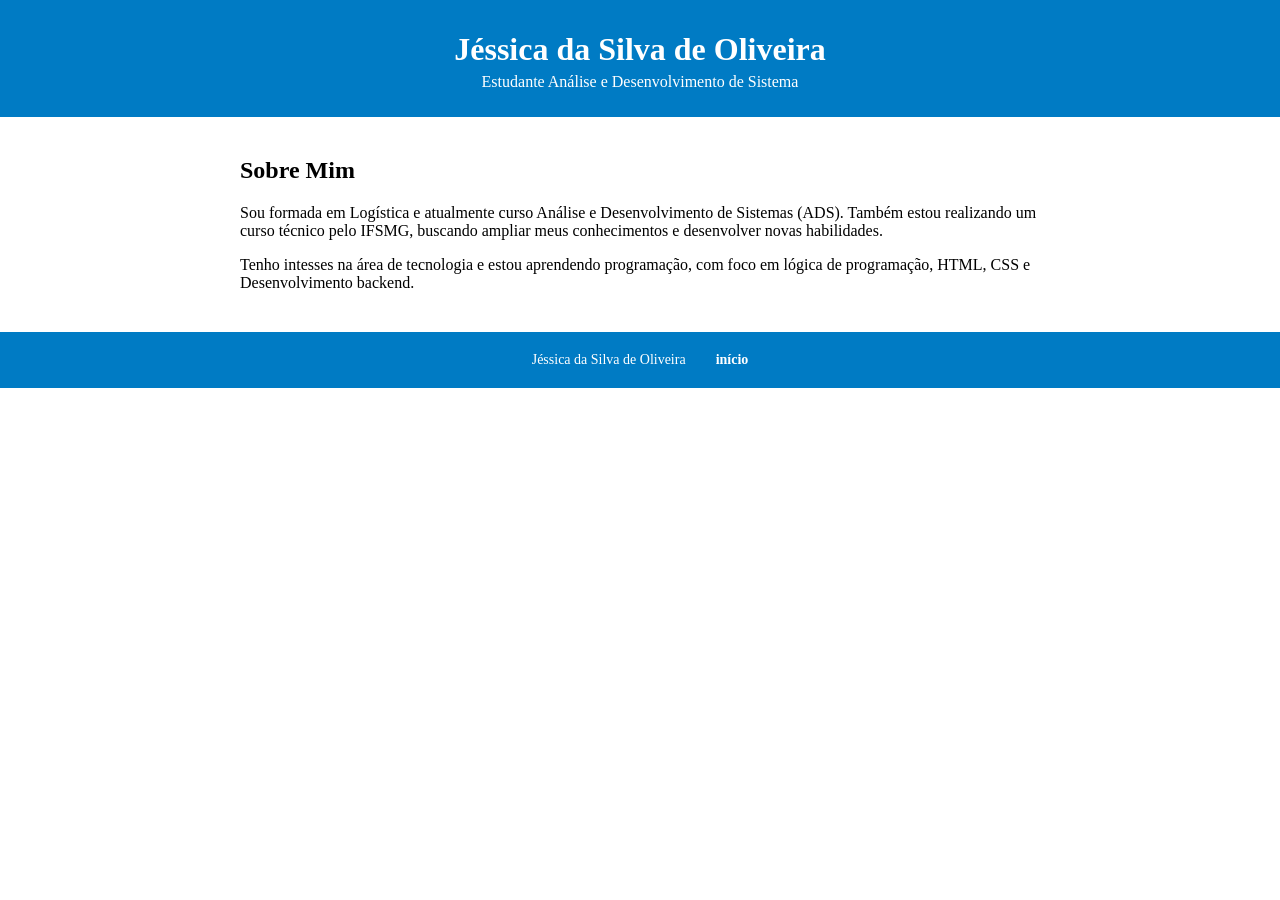
==== pagina-pessoal/sobre.html @ 3a4ec6f9 "Add files via upload" ====
<!DOCTYPE html>
<html lang="pt-br">
<head>
    <meta charset="UTF-8">
    <meta name="viewport" content="width=device-width, initial-scale=1.0">
    <link rel="stylesheet" href="style.css"> 
    <title>SobreMim</title>
</head>
<body>
    <header>
        <h1>Jéssica da Silva de Oliveira</h1>
        <p>Estudante Análise e Desenvolvimento de Sistema</p>
    </header>

    <main>
        <section>   
            <h2>Sobre Mim</h2>
            <p>Sou formada em Logística e atualmente curso Análise e Desenvolvimento de Sistemas (ADS). Também estou realizando um curso técnico pelo IFSMG, buscando ampliar meus conhecimentos e desenvolver novas habilidades.</p>

            <p>Tenho intesses na área de tecnologia e estou aprendendo programação, com foco em lógica de programação, HTML, CSS e Desenvolvimento backend.</p>

        </section>
    </main>

    <footer>
        <p>Jéssica da Silva de Oliveira</p>
        <a href="index.html">início</a>
    </footer>

</body>
</html>
---- pagina-pessoal/style.css ----
body {
    margin: 0;
    padding: 0;
}


header {
     background-color: #007bc4;
     color: white;
     padding: 10px;
     text-align: center;
}

header p {
    margin-top: 0px;
}
header h1 {
    margin-bottom: 5px;
    
}

html {
    scroll-behavior:smooth;
}

header nav ul {
    padding: 10px 0;
    text-align: center;
    display: flex;
    justify-content: center;
    list-style: none;
    margin-top:35px;                                                                                         margin-bottom: 20px;
}

header nav a {
    color: #333333;
    text-decoration: none;
    font-size: 16px;
    font-weight: 600;
    padding: 10px 24px;
    border-radius: 20px;
    background-color: #ffffff;
    box-shadow: 0 4px 10px ;
    margin: 0 12px;
} 

main {
     max-width: 800px;
     margin: 40px auto;
     padding: 0 20px;
}

main ol {
    padding-left:20px;
    line-height: 1.8;
}

.apresentacao {
    margin-bottom: 40px;
    padding: 10px 0;
}

.apresentacao h2 {
    color: #007bc4;
    font-size: 24px;
    margin-bottom: 12px;
}

.apresentacao p {
    font-size: 16px;
    margin: 0;
    line-height: 1.6;
    margin-bottom: 20px;
}

imng {

    margin-left: 20px; 

}


.card {
    background-color: #ffffff;
    padding: 30px;
    margin-bottom: 25px;
    border-radius: 12px;
    box-shadow: 0 4px 12px;
}

.card h2 {
    color: #007bc4;
    margin-top: 0;
    margin-bottom: 15px;
    font-size: 22px;                                                                                     
}

footer {
    background-color: #007bc4;
    color: #ffffff;
    padding: 20px;
    width: 100%;
    display: flex;
    justify-content: center;
    align-items:center;
    box-sizing:border-box;
    gap:30px;
}

footer p {
    margin: 0; 
    font-size: 14px;
}

footer a {
    color: #ffffff;
    text-decoration: none;
    font-weight: 600;
    font-size: 14px;
}
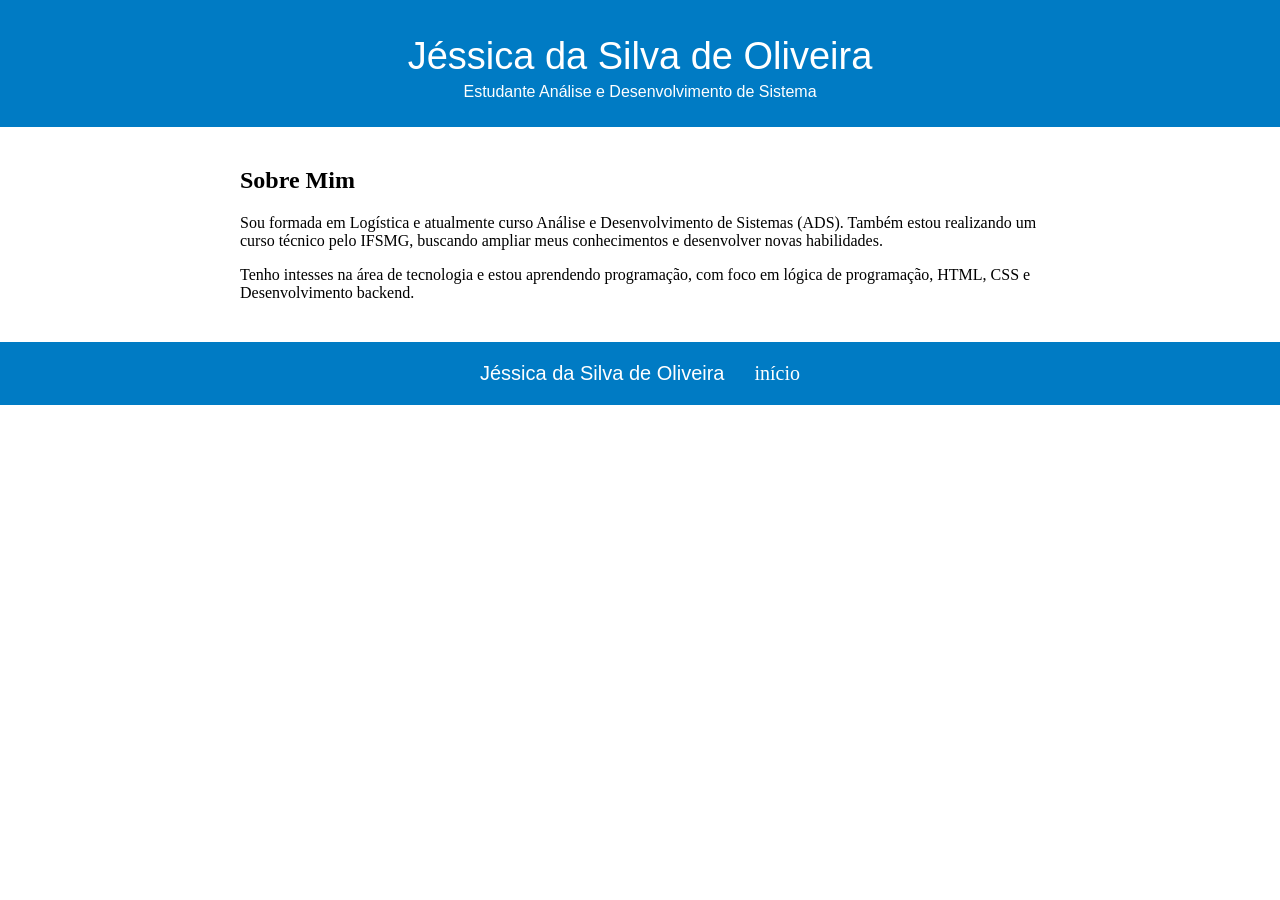
==== commit 2b6b665b: "Add files via upload Alteração da página pessoal estilizando no css." ====
--- a/pagina-pessoal/sobre.html
+++ b/pagina-pessoal/sobre.html
@@ -4,7 +4,7 @@
     <meta charset="UTF-8">
     <meta name="viewport" content="width=device-width, initial-scale=1.0">
     <link rel="stylesheet" href="style.css"> 
-    <title>SobreMim</title>
+    <title>Sobre Mim</title>
 </head>
 <body>
     <header>
--- a/pagina-pessoal/style.css
+++ b/pagina-pessoal/style.css
@@ -13,10 +13,15 @@
 
 header p {
     margin-top: 0px;
+    font-size: 16px;
+    font-family: 'Arial' , sans-serif;
+
 }
 header h1 {
     margin-bottom: 5px;
-    
+    font-family: 'Arial' , sans-serif;
+    font-size: 38px;
+    font-weight: 200;
 }
 
 html {
@@ -29,7 +34,8 @@
     display: flex;
     justify-content: center;
     list-style: none;
-    margin-top:35px;                                                                                         margin-bottom: 20px;
+    margin-top:35px;
+    margin-bottom: 20px;
 }
 
 header nav a {
@@ -62,8 +68,10 @@
 
 .apresentacao h2 {
     color: #007bc4;
-    font-size: 24px;
-    margin-bottom: 12px;
+    font-size: 20px;
+    margin-bottom: 16px;
+    font-weight: bold;
+    font-family: 'Arial' , sans-serif;
 }
 
 .apresentacao p {
@@ -73,9 +81,12 @@
     margin-bottom: 20px;
 }
 
-imng {
-
-    margin-left: 20px; 
+img {
+    display: block;
+    margin: 0 auto;
+    max-width: 100%;
+    height: auto; 
+    border-radius: 8px;
 
 }
 
@@ -90,10 +101,90 @@
 
 .card h2 {
     color: #007bc4;
-    margin-top: 0;
-    margin-bottom: 15px;
-    font-size: 22px;                                                                                     
-}
+    margin-top:0;
+    margin-bottom: 16px;
+    font-size: 20px;
+    font-weight: bold;
+    font-family:'Ariel' ,sans-serif;                                                                            
+}
+
+.card ol {
+    font-size: 16px;
+    font-weight: 300;
+}
+
+form {
+    width: 100%;
+    max-width: 1000px;
+    margin: 5px auto;
+    padding: 30px;
+    background-color: #f9f9f9;
+    border-radius: 12px;
+    box-shadow: 0 6px 18px rgba(0,0,0,0.08);
+    font-family:'Arial', sans-serif;
+    box-sizing: border-box;
+}
+
+label {
+    display: block;
+    margin-bottom: 10px;
+    color: #333;
+    font-size: 16px;
+    font-weight: 600;
+}
+
+input  {
+    width:100%;
+    box-sizing: border-box;
+    padding: 10px;
+    margin-bottom: 10px; 
+   
+}
+
+textarea {
+    width: 100%;
+    box-sizing: border-box;
+    height: 120px;
+    padding: 10px;
+}
+
+legend {
+    font-size: 18px;
+    font-weight: bold;
+}
+
+.contato2 {
+    font-family: 'Arial' , sans-serif;
+    color: #007bc4;
+    margin: 45px 15px 5px 30px;
+    font-weight: bold;
+    font-size: 20px;
+
+}
+
+
+button {
+    width: 100%;
+    padding: 10px;
+    background-color: #007bc4;
+    color: white;
+    border: none;
+    border-radius: 6px;
+    cursor: pointer;
+    font-size: 16px;
+    font-weight: 700;
+}
+
+button:hover {
+    background-color: #0051b3;
+}
+
+.grupo-botoes {
+    display: flex;
+    gap: 15px;
+    margin-top: 15px;
+}
+
 
 footer {
     background-color: #007bc4;
@@ -109,13 +200,14 @@
 
 footer p {
     margin: 0; 
-    font-size: 14px;
+    font-size: 20px;
+    font-family: 'Arial', sans-serif;
 }
 
 footer a {
     color: #ffffff;
     text-decoration: none;
-    font-weight: 600;
-    font-size: 14px;
+    font-weight: 500;
+    font-size: 20px;
 }
                                                                                                                                                      
